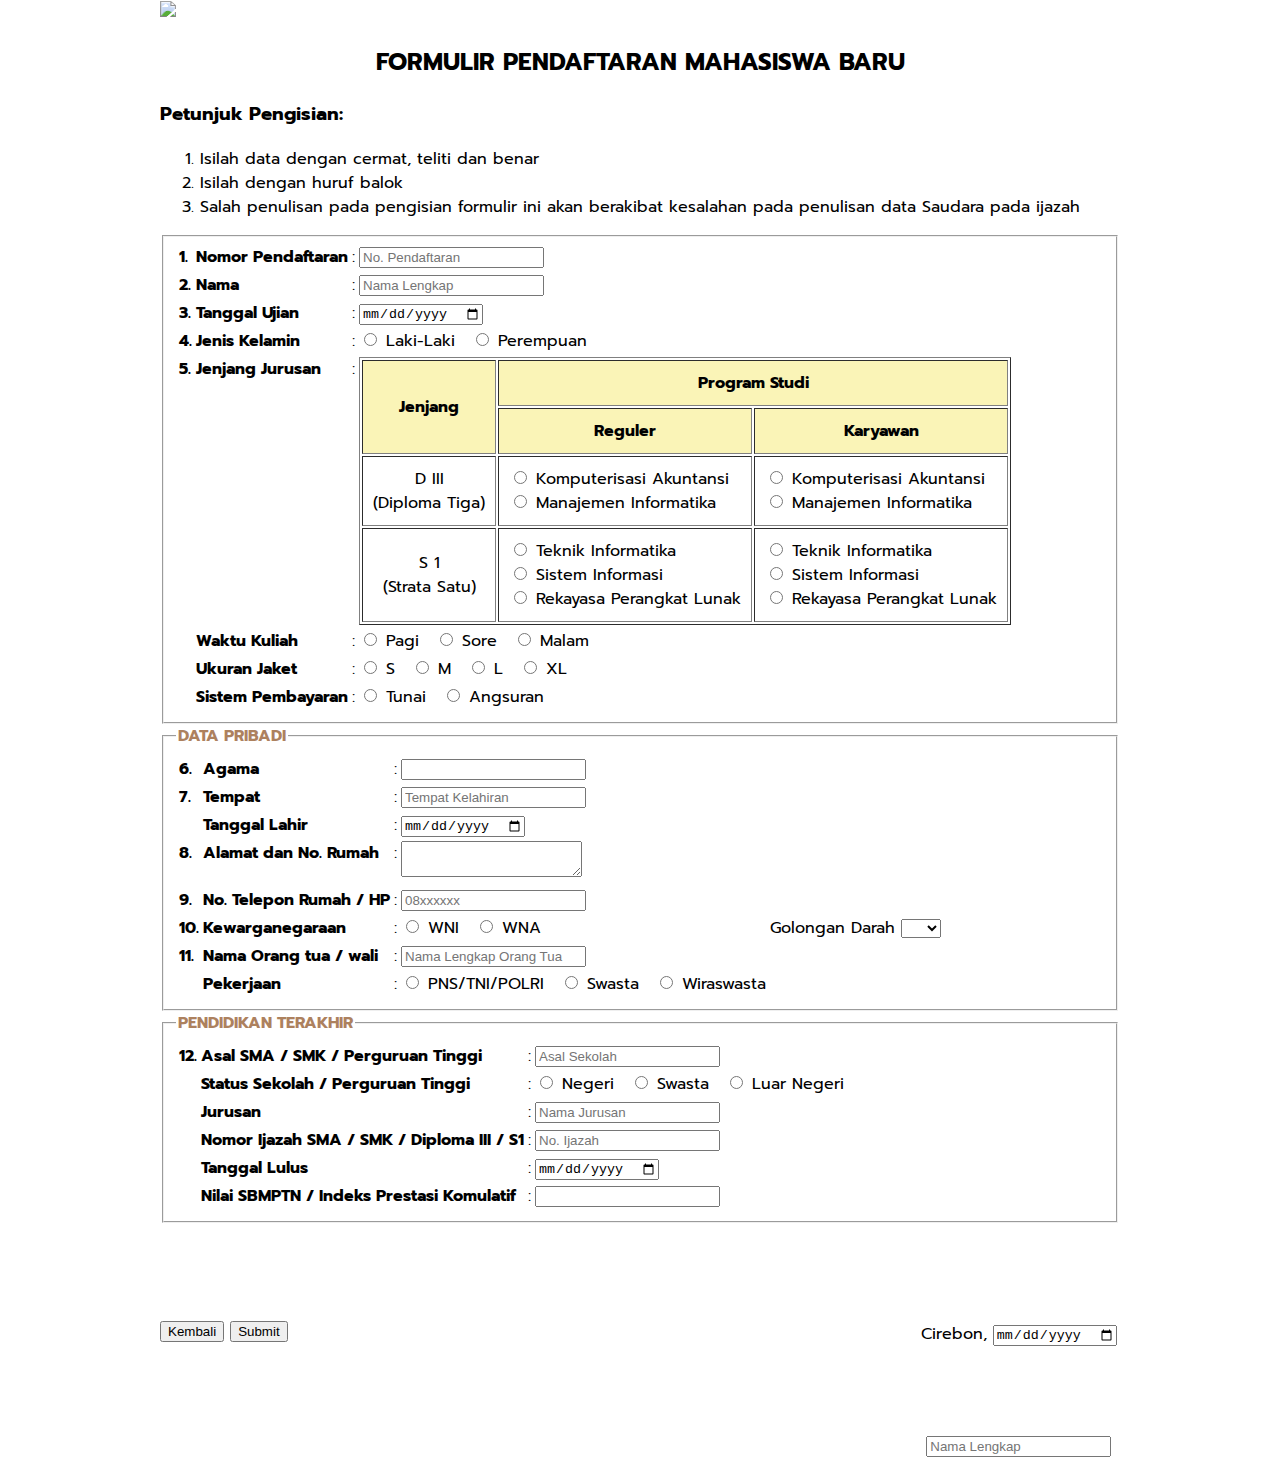
==== p03-formpmb-basic/formpmb-basic.html @ f7cf3f10 "Add files via upload" ====
<!DOCTYPE html>
<html lang="en">
<head>
    <meta charset="UTF-8">
    <meta http-equiv="X-UA-Compatible" content="IE=edge">
    <meta name="viewport" content="width=device-width, initial-scale=1.0">
    <link rel="preconnect" href="https://fonts.googleapis.com">
    <link rel="preconnect" href="https://fonts.gstatic.com" crossorigin>
    <link href="https://fonts.googleapis.com/css2?family=Prompt&display=swap" rel="stylesheet">
    <title>Formulir PMB STMIK IKMI</title>
    <style type="text/css"></style>
</head>
<body style="width:75%; display: block; margin: auto; font-family: 'Prompt', sans-serif;">
    <img src="https://i.postimg.cc/1z4nvv96/cop-surat.png" width="100%">
    <h2 align="center">FORMULIR PENDAFTARAN MAHASISWA BARU</h2>
    <h3>Petunjuk Pengisian:</h3>
    <ol>
        <li>Isilah data dengan cermat, teliti dan benar</li>
        <li>Isilah dengan huruf balok</li>
        <li>Salah penulisan pada pengisian formulir ini akan berakibat kesalahan pada penulisan data Saudara pada ijazah</li>
    </ol>
    <fieldset>
        <table>
            <tr>
                <th align="left" valign="top" width="5">1.</th>
                <th align="left" valign="top">Nomor Pendaftaran</th>
                <td valign="top">:</td>
                <td valign="top"><input type="text" name="no_pendaftaran" maxlength="10" placeholder="No. Pendaftaran"></td>
            </tr>
            <tr>
                <th align="left" valign="top" width="5">2.</th>
                <th align="left" valign="top">Nama</th>
                <td valign="top">:</td>
                <td valign="top"><input type="text" name="nama_maba" maxlength="30" placeholder="Nama Lengkap"></td>
            </tr>
            <tr>
                <th align="left" valign="top" width="5">3.</th>
                <th align="left" valign="top">Tanggal Ujian</th>
                <td valign="top">:</td>
                <td valign="top"><input type="date" name="tanggal_pendaftaran"></td>
            </tr>
            <tr>
                <th align="left" valign="top" width="5">4.</th>
                <th align="left" valign="top">Jenis Kelamin</th>
                <td valign="top">:</td>
                <td valign="top">
                    <input type="radio" name="jenis_kelamin">
                    Laki-Laki
                    <input type="radio" name="jenis_kelamin" style="margin-left: 15px">
                    Perempuan
                </td>
                <tr>
                    <th align="left" valign="top" width="5">5.</th>
                    <th align="left" valign="top">Jenjang Jurusan</th>
                    <td valign="top">:</td>
                    <td>
                        <table border="1" cellpadding="10">
                            <tr>
                                <th rowspan="2" bgcolor="#FAF4B7">Jenjang</th>
                                <th colspan="2" bgcolor="#FAF4B7">Program Studi</th>
                            </tr>
                            <tr>
                                <th bgcolor="#FAF4B7">Reguler</th>
                                <th bgcolor="#FAF4B7">Karyawan</th>
                            </tr>
                            <tr>
                                <td align="center">D III<br>(Diploma Tiga)</td>
                                <td valign="left">
                                    <input type="radio" name="jurusan_maba">
                                    Komputerisasi Akuntansi <br>
                                    <input type="radio" name="jurusan_maba">
                                    Manajemen Informatika
                                </td>
                                <td valign="left">
                                    <input type="radio" name="jurusan_maba">
                                    Komputerisasi Akuntansi <br>
                                    <input type="radio" name="jurusan_maba">
                                    Manajemen Informatika
                                </td>
                            </tr>
                            <tr>
                                <td align="center">S 1<br>(Strata Satu)</td>
                                <td valign="left">
                                    <input type="radio" name="jurusan_maba">
                                    Teknik Informatika <br>
                                    <input type="radio" name="jurusan_maba">
                                    Sistem Informasi <br>
                                    <input type="radio" name="jurusan_maba">
                                    Rekayasa Perangkat Lunak
                                </td>
                                <td valign="left">
                                    <input type="radio" name="jurusan_maba">
                                    Teknik Informatika <br>
                                    <input type="radio" name="jurusan_maba">
                                    Sistem Informasi <br>
                                    <input type="radio" name="jurusan_maba">
                                    Rekayasa Perangkat Lunak
                                </td>
                            </tr>
                        </table>
                    </td>
                </tr>
                <tr>
                    <th align="left" valign="top" width="5"></th>
                    <th align="left" valign="top">Waktu Kuliah</th>
                    <td valign="top">:</td>
                    <td valign="top">
                        <input type="radio" name="waktu_kuliah">
                        Pagi
                        <input type="radio" name="waktu_kuliah" style="margin-left: 15px">
                        Sore
                        <input type="radio" name="waktu_kuliah" style="margin-left: 15px">
                        Malam
                    </td>
                </tr>
                <tr>
                    <th align="left" valign="top" width="5"></th>
                    <th align="left" valign="top">Ukuran Jaket</th>
                    <td valign="top">:</td>
                    <td valign="top">
                        <input type="radio" name="ukuran_jaket">
                        S
                        <input type="radio" name="ukuran_jaket" style="margin-left: 15px">
                        M
                        <input type="radio" name="ukuran_jaket" style="margin-left: 15px">
                        L
                        <input type="radio" name="ukuran_jaket" style="margin-left: 15px">
                        XL
                    </td>
                </tr>
                <tr>
                    <th align="left" valign="top" width="5"></th>
                    <th align="left" valign="top">Sistem Pembayaran</th>
                    <td valign="top">:</td>
                    <td valign="top">
                        <input type="radio" name="sistem_pembayaran">
                        Tunai
                        <input type="radio" name="sistem_pembayaran" style="margin-left: 15px">
                        Angsuran
                    </td>
                </tr>
            </tr>
        </table>
    </fieldset>
    <fieldset>
        <legend style="font-weight: bold; color: #ad815e;">DATA PRIBADI</legend>
        <table>
            <tr>
                <th align="left" valign="top" width="5">6.</th>
                <th align="left" valign="top">Agama</th>
                <td valign="top">:</td>
                <td valign="top"><input type="text" name="agama_maba" maxlength="10"></td>
            </tr>
            <tr>
                <th align="left" valign="top" width="5">7.</th>
                <th align="left" valign="top">Tempat</th>
                <td valign="top">:</td>
                <td valign="top"><input type="text" name="tempat_lahir" placeholder="Tempat Kelahiran"></td>
            </tr>
            <tr>
                <th align="left" valign="top" width="5"></th>
                <th align="left" valign="top">Tanggal Lahir</th>
                <td valign="top">:</td>
                <td valign="top"><input type="date" name="tanggal_lahir"></td>
            </tr>
            <tr>
                <th align="left" valign="top" width="5">8.</th>
                <th align="left" valign="top">Alamat dan No. Rumah</th>
                <td valign="top">:</td>
                <td>
                    <textarea name="alamat_rumah"></textarea>
                </td>
            </tr>
            <tr>
                <th align="left" valign="top" width="5">9.</th>
                <th align="left" valign="top">No. Telepon Rumah / HP</th>
                <td valign="top">:</td>
                <td valign="top"><input type="text" name="no_hp" placeholder="08xxxxxx"></td>
            </tr>
            <tr>
                <th align="left" valign="top" width="5">10.</th>
                <th align="left" valign="top">Kewarganegaraan</th>
                <td valign="top">:</td>
                <td valign="top">
                    <input type="radio" name="kewarganegaraan_maba">
                    WNI
                    <input type="radio" name="kewarganegaraan_maba" style="margin-left: 15px">
                    WNA
                </td>
                <td valign="top">
                    Golongan Darah
                    <select name="gol_darah">
                        <option value=""></option>
                        <option value="a">A</option>
                        <option value="b">B</option>
                        <option value="ab">AB</option>
                        <option value="o">O</option>
                    </select>
                </td>
            </tr>
            <tr>
                <th align="left" valign="top" width="5">11.</th>
                <th align="left" valign="top">Nama Orang tua / wali</th>
                <td valign="top">:</td>
                <td valign="top"><input type="text" name="nama_ortu" placeholder="Nama Lengkap Orang Tua"></td>
            </tr>
            <tr>
                <th align="left" valign="top" width="5"></th>
                <th align="left" valign="top">Pekerjaan</th>
                <td valign="top">:</td>
                <td valign="top">
                    <input type="radio" name="pekerjaan_ortu">
                    PNS/TNI/POLRI
                    <input type="radio" name="pekerjaan_ortu" style="margin-left: 15px">
                    Swasta
                    <input type="radio" name="pekerjaan_ortu" style="margin-left: 15px">
                    Wiraswasta
                </td>
            </tr>
        </table>
    </fieldset>
    <fieldset>
        <legend style="font-weight: bold; color: #ad815e;">PENDIDIKAN TERAKHIR</legend>
        <table>
            <tr>
                <th align="left" valign="top" width="5">12.</th>
                <th align="left" valign="top">Asal SMA / SMK / Perguruan Tinggi</th>
                <td valign="top">:</td>
                <td valign="top"><input type="text" name="asal_sekolah" placeholder="Asal Sekolah"></td>
            </tr>
            <tr>
                <th align="left" valign="top" width="5"></th>
                <th align="left" valign="top">Status Sekolah / Perguruan Tinggi</th>
                <td valign="top">:</td>
                <td valign="top">
                    <input type="radio" name="status_sekolah">
                    Negeri
                    <input type="radio" name="status_sekolah" style="margin-left: 15px;">
                    Swasta
                    <input type="radio" name="status_sekolah" style="margin-left: 15px;">
                    Luar Negeri
                </td>
            </tr>
            <tr>
                <th align="left" valign="top" width="5"></th>
                <th align="left" valign="top">Jurusan</th>
                <td valign="top">:</td>
                <td valign="top"><input type="text" name="jurusan_sekolah" placeholder="Nama Jurusan"></td>
            </tr>
            <tr>
                <th align="left" valign="top" width="5"></th>
                <th align="left" valign="top">Nomor Ijazah SMA / SMK / Diploma III / S1</th>
                <td valign="top">:</td>
                <td valign="top"><input type="text" name="asal_sekolah" placeholder="No. Ijazah"></td>
            </tr>
            <tr>
                <th align="left" valign="top" width="5"></th>
                <th align="left" valign="top">Tanggal Lulus</th>
                <td valign="top">:</td>
                <td valign="top"><input type="date" name="lulus_sekolah"></td>
            </tr>
            <tr>
                <th align="left" valign="top" width="5"></th>
                <th align="left" valign="top">Nilai SBMPTN / Indeks Prestasi Komulatif</th>
                <td valign="top">:</td>
                <td valign="top"><input type="text" name="nilai"></td>
            </tr>
        </table>
    </fieldset>
    <br><br><br><br>
    <table align="right">
        <tbody>
            <tr>
                <td align="center">Cirebon, <input type="date"></td>
            </tr>
            <tr>
                <td height="80px"></td>
            </tr>
            <tr>
                <td align="center"><input type="text" placeholder="Nama Lengkap"></td>
            </tr>
        </tbody>
    </table>
    <div>
        <a style="text-decoration: none;"onclick="alert('Apakah kamu ingin kembali ke Main Page?')" href="../Latihan 2">
            <button>Kembali</button>
        </a>
        <a onclick="alert('Apakah kamu ingin mengirim formulir ini?')" href="#">
            <button>Submit</button>
        </a>
    </div>
</body>
</html>
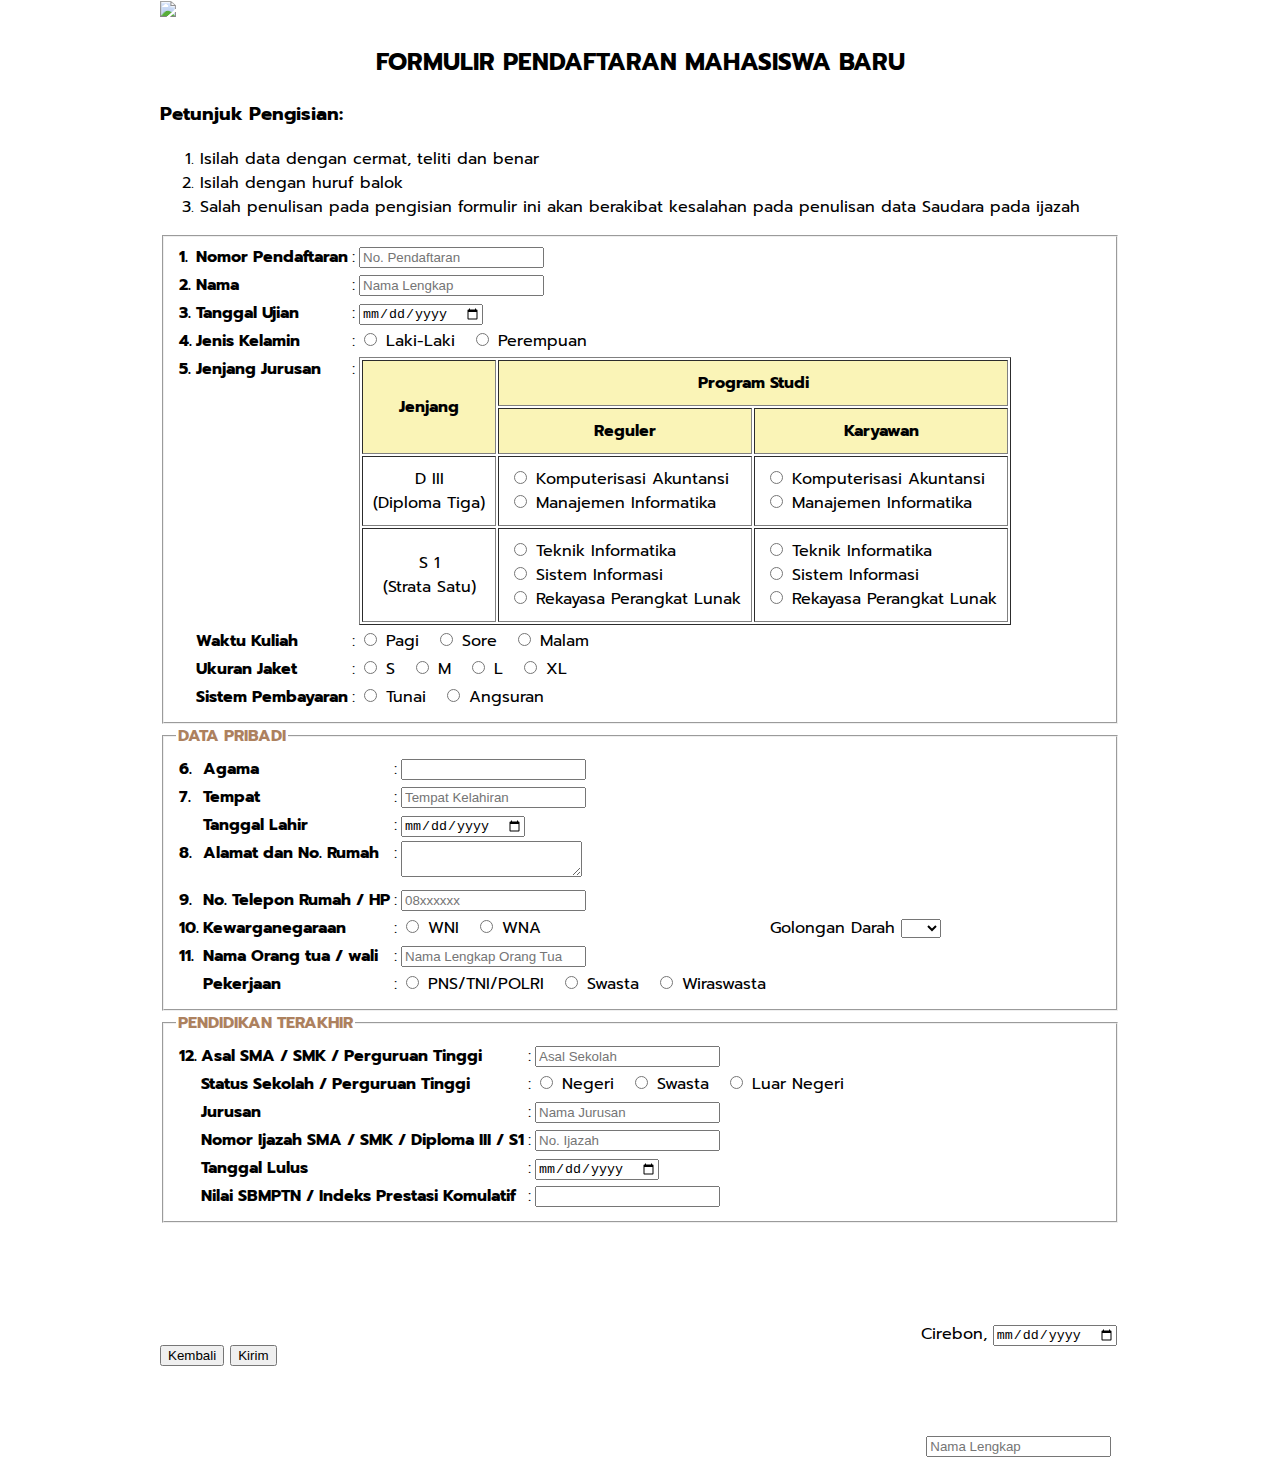
==== commit 27c27e8d: "Add files via upload" ====
--- a/p03-formpmb-basic/formpmb-basic.html
+++ b/p03-formpmb-basic/formpmb-basic.html
@@ -281,13 +281,8 @@
             </tr>
         </tbody>
     </table>
-    <div>
-        <a style="text-decoration: none;"onclick="alert('Apakah kamu ingin kembali ke Main Page?')" href="../Latihan 2">
-            <button>Kembali</button>
-        </a>
-        <a onclick="alert('Apakah kamu ingin mengirim formulir ini?')" href="#">
-            <button>Submit</button>
-        </a>
-    </div>
+    <br>
+		<button type="button" onclick="document.location.href = '../'" align="right">Kembali</button>
+		<button type="submit">Kirim</button>
 </body>
 </html>